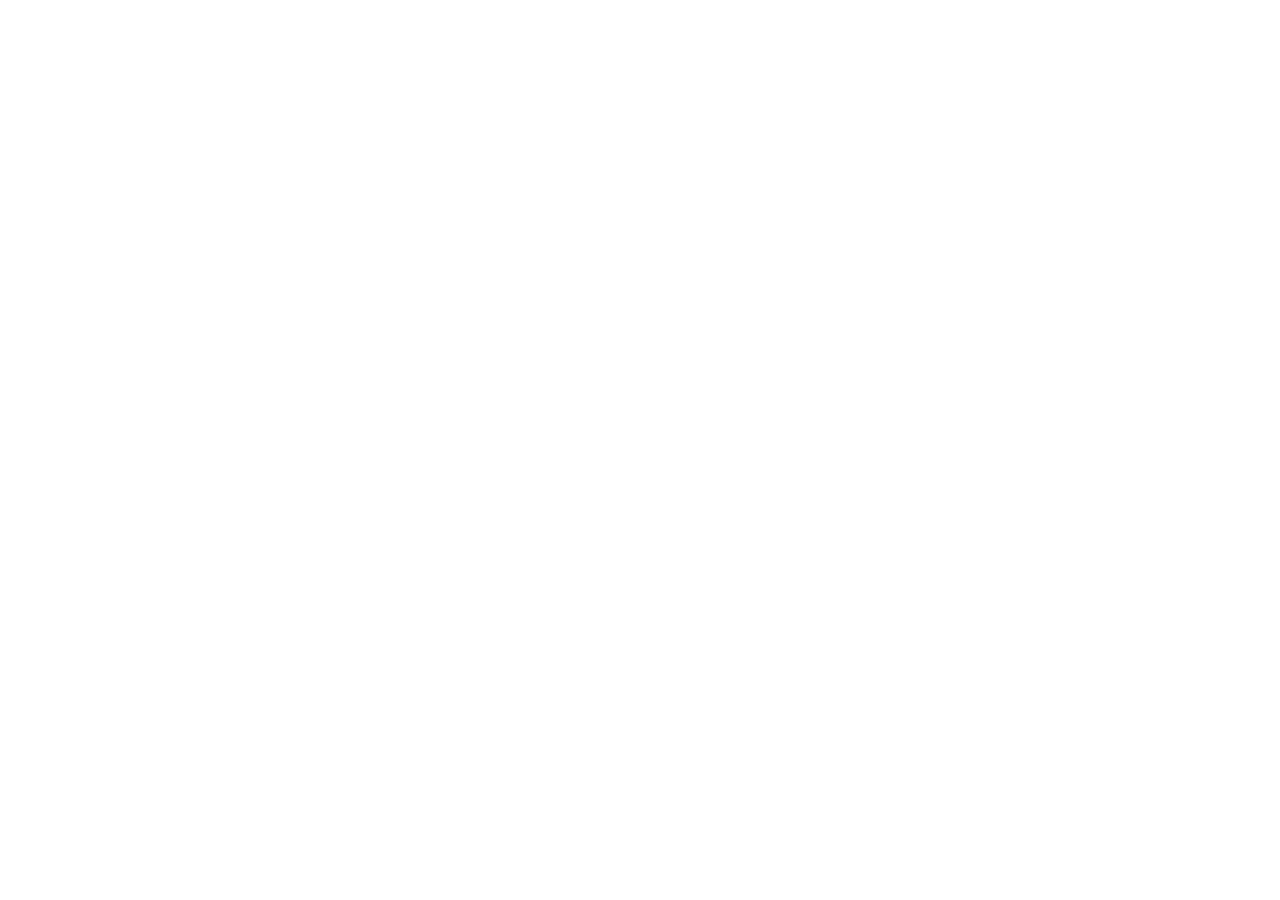
==== experiment/simulation/index.html @ baa1f123 "Initial commit" ====
<!DOCTYPE html>
<html>
<head>
	<!-- Add CSS at the head of HTML file -->
    <link rel="stylesheet" href="./css/main.css">
</head>
<body>
		<!-- Your code goes here-->

	<!-- Add JS at the bottom of HTML file --> 
        <script src="./js/main.js"></script>
</body>
</html>
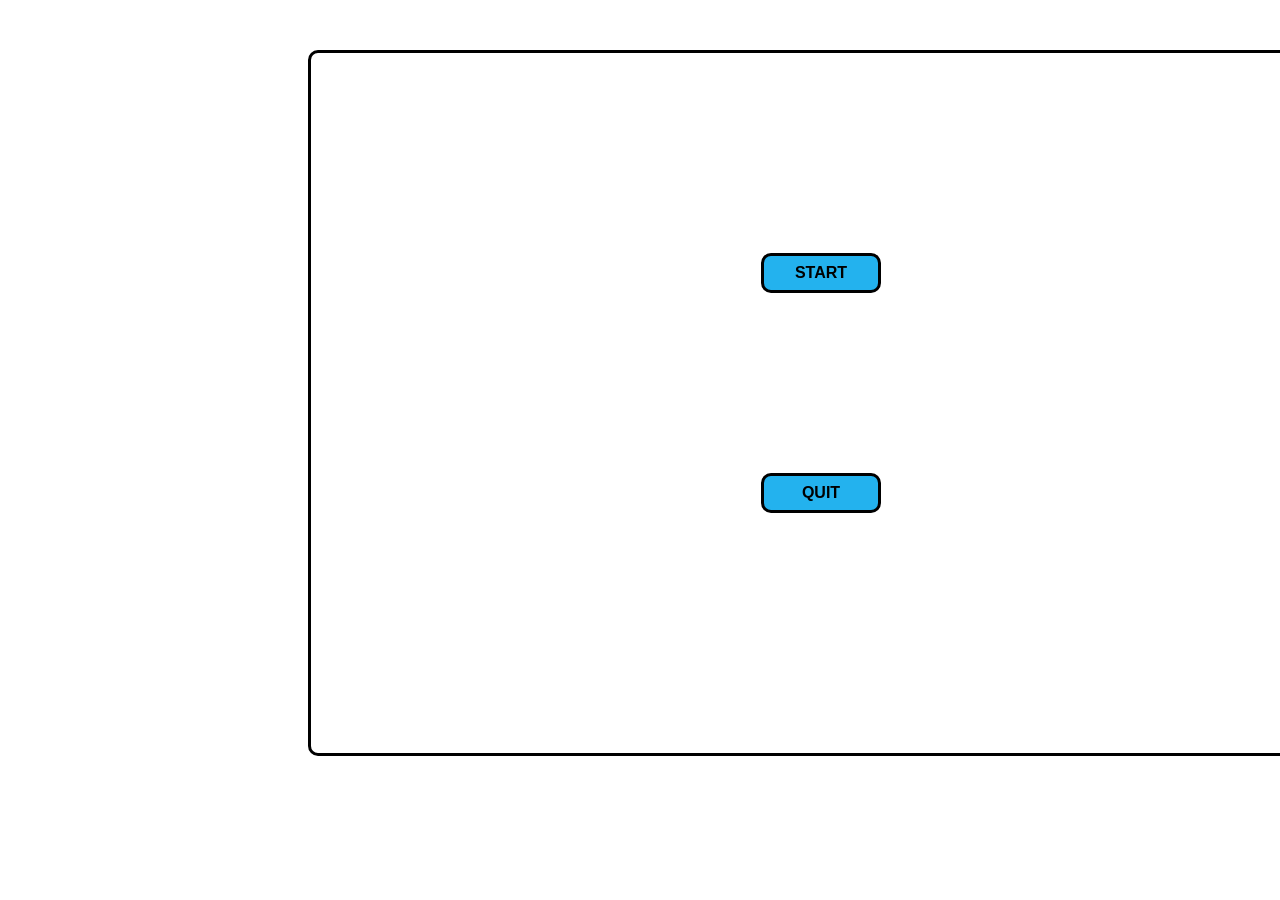
==== commit cff4b2ca: "work" ====
--- a/experiment/simulation/index.html
+++ b/experiment/simulation/index.html
@@ -1,13 +1,13 @@
-<!DOCTYPE html>
 <html>
 <head>
-	<!-- Add CSS at the head of HTML file -->
-    <link rel="stylesheet" href="./css/main.css">
+<link href="css/style.css" rel="stylesheet" type="text/css">
 </head>
 <body>
-		<!-- Your code goes here-->
 
-	<!-- Add JS at the bottom of HTML file --> 
-        <script src="./js/main.js"></script>
+    <div id="main">
+    <a href="2.html"><button id="start">START</button></a><br>
+  <button id="quit" onclick="location.close();">QUIT</button></a>
+    </div>
+<script src="js/main.js"></script>
 </body>
 </html>
--- a/experiment/simulation/css/style.css
+++ b/experiment/simulation/css/style.css
@@ -0,0 +1,1564 @@
+#main{
+
+    margin-top: 50px;
+    margin-left: 300px;
+     height: 700px;
+     width: 1000px;
+     background-color: white;
+     border: 3px solid black;
+     border-radius: 10px;
+ }
+ #main_ob_plot{
+
+    margin-top: 10px;
+    margin-left: 10px;
+    height: 720px;
+    width: 1580px;
+    background-color: blanchedalmond;
+    border: 3px solid black;
+    border-radius: 10px;
+    background-image: url("../images/pro_backg.PNG");
+}
+#main_ob_plot2{
+
+    margin-top: 10px;
+    margin-left: 10px;
+    height: 730px;
+    width: 1580px;
+    background-color: blanchedalmond;
+    border: 3px solid black;
+    border-radius: 10px;
+    background-image: url("../images/pro_backg.PNG");
+}
+ #start{
+    margin-left: 450px;
+    margin-top: 200px;
+    height: 40px;
+    width: 120px;
+    font-size: medium;
+    color:black;
+    background-color: #23B2EE;
+    font-weight: bold;
+    border: 3px solid black;
+    border-radius: 10px;
+    cursor: pointer;
+    }
+    #start:hover{
+        color:black;;
+        background-color: #009dff;
+}
+#quit{
+        margin-left: 450px;
+        margin-top: 180px;
+        height: 40px;
+        width: 120px;
+        font-size: medium; 
+        color:black;
+        background-color: #23B2EE;
+        font-weight: bold;
+        border: 3px solid black;
+        border-radius: 10px;
+        cursor: pointer;
+    }
+#quit:hover{
+        color:black;;
+        background-color: #009dff;
+    }
+#back_info{
+        margin-left: 350px;
+        margin-top: 150px;
+        height: 70px;
+        width: 300px;
+        font-size: large;
+        color:black;
+        background-color: #23B2EE;
+        font-weight: bolder;
+        border: 3px solid black;
+        border-radius: 10px;
+        cursor: pointer;
+        }
+        
+#back_info:hover{
+            color:black;;
+            background-color: #009dff;
+        }
+#pta{
+        margin-left: 350px;
+        margin-top:100px;
+        height: 70px;
+        width: 300px;
+        font-size: large; 
+        color:black;
+        background-color: #23B2EE;
+        font-weight: bold;
+        border: 3px solid black;
+        border-radius: 10px;
+        cursor: pointer;
+        }
+#pta:hover{
+        color:black;;
+        background-color: #009dff;
+        }
+#plot{
+        margin-left: 350px;
+        margin-top: 100px;
+        height: 70px;
+        width: 300px;
+        font-size: large; 
+        color:black;
+        background-color: #23B2EE;
+        font-weight: bold;
+        border: 3px solid black;
+        border-radius: 10px;
+        cursor: pointer;
+        }
+#plot:hover{
+        color:black;;
+        background-color: #009dff;
+        }
+#downarrow
+{
+        height:20px;
+        width:25px;
+        padding-left: 2px;
+        position:absolute;
+   
+}
+#browser_based{
+
+        background-color: #23B2EE;
+        color:black;
+        float:left;
+        font-weight: bold;
+        font-size:18px;
+        position: absolute;
+        height:50px;
+        width:200px;
+        margin-top:82px;
+        margin-left: 5px;
+        border: 3px solid black;
+        border-radius: 10px;
+        cursor: pointer;
+        display: none;
+    } 
+#flash_based{
+        background-color: #23B2EE;
+        color:black;
+        font-weight: bold;
+        font-size:18px;
+        float: left;
+        position: absolute;
+        height:50px;
+        width:200px;
+        margin-top: 133px;
+        margin-left: 5px;
+        border: 3px solid black;
+        border-radius: 10px;
+        cursor: pointer;
+        display: none;
+    
+} 
+#browser_based:hover,#flash_based:hover{
+        color:black;;
+        background-color: #009dff;
+}
+#obj_heading{
+            font-size: 30px;
+             margin-left:400px ;
+             margin-top: 100px;
+             color: black;
+             font-weight: bold;
+             }
+             #obj_para{
+                padding-left: 50px;
+                padding-right: 50px;
+                margin-top: 80px;
+                font-size: 25px;
+                color: black;
+                font-weight: bold;
+                text-align: justify;
+                }
+                #equip_heading{
+                    font-size: 30px;
+                     margin-left:400px ;
+                     margin-top: 50px;
+                     color: black;
+                     font-weight: bold;
+                    }
+                    #auto_heading{
+                        font-size: 23px;
+                         margin-left:20px ;
+                         margin-top: 50px;
+                        color: red;
+                        }
+                        #auto_para{
+                            padding-left:20px;
+                            font-weight: bold;
+                            font-size: 25px;
+                            margin-top: 50px;
+                            text-align: justify;
+                            padding-right: 300px;
+                         
+                            }
+                           
+                #tripod_heading{
+                    font-size: 23px;
+                   margin-left: 20px;
+                     margin-top: 50px;
+                    color: red;
+                    }
+                    #tripod_para{
+                        padding-left:20px;
+                        font-weight: bold;
+                        font-size: 25px;
+                        margin-top: 50px;
+                        text-align: justify;
+                        padding-right: 300px;
+                        }
+                 
+                #back_2{
+                    margin-left: 870px;
+                    margin-top: 630px;
+                    height: 50px;
+                    width:100px;
+                    font-size: large;
+                    color: black;
+                    background-color: #23B2EE;
+                    font-weight: bold;
+                    border: 3px solid black;
+                    border-radius: 10px;
+                    cursor: pointer;
+                    position: absolute;
+                        }
+                        #back:hover,#back_2:hover{
+                            color:black;;
+                            background-color: #009dff;
+                        }
+                        #auto{
+                            float: right;
+                            height: 200px;
+                            width: 400px;
+                            }
+                             
+ #tripod{
+    float:right;
+    height: 180px;
+    width: 370px;
+}
+@keyframes auto_spin {
+    from{
+        transform: rotateY(0deg);
+        /*-ms-transform: rotateY(0deg);*/
+    }
+    to{
+      transform: rotateY(360deg);
+     /* -ms-transform: rotateY(360deg);*/
+  }
+      
+    }
+    .auto_spin{
+
+      animation-name: auto_spin;
+      animation-timing-function: linear;
+      animation-iteration-count: infinite;
+      animation-duration: 10s;
+    }
+    @keyframes tripod_spin {
+        from{
+            transform: rotateY(0deg);
+            /*-ms-transform: rotateY(0deg);*/
+        }
+        to{
+          transform: rotateY(360deg);
+         /* -ms-transform: rotateY(360deg);*/
+      }
+          
+        }
+        .tripod_spin{
+    
+          animation-name: tripod_spin;
+          animation-timing-function: linear;
+          animation-iteration-count: infinite;
+          animation-duration: 10s;
+        }
+        #back_exp_details1{
+            margin-left: 700px;
+            margin-top: 40px;
+            height: 50px;
+            width:100px;
+            font-size: large;
+            color: black;
+            background-color: #23B2EE;
+            font-weight: bold;
+            border: 3px solid black;
+            border-radius: 10px;
+            cursor: pointer;
+            }
+            #next_exp_details1{
+                margin-left: 30px;
+                margin-top: 40px;
+                height: 50px;
+                width:100px;
+                font-size: large;
+                color: black;
+                background-color: #23B2EE;
+                font-weight: bold;
+                border: 3px solid black;
+                border-radius: 10px;
+                cursor: pointer;
+                }
+                #back_exp_details1:hover,#next_exp_details1:hover{
+                    color:black;;
+                    background-color: #009dff;
+                }
+                #flag_para{
+                    padding-left:20px;
+                    font-weight: bold;
+                    font-size: 25px;
+                    margin-top: 50px;
+                    text-align: justify;
+                 
+                 }
+                 #flag_img{
+                    float: right;
+                    height: 200px;
+                    width: 200px;
+                }  
+                #tape_img{
+                    float: right;
+                    height: 200px;
+                    width: 200px;
+                }
+                #flag_heading{
+                     font-size: 23px;
+                     margin-left:20px ;
+                     margin-top: 50px;
+                     color: red;
+                    }
+                    #flag_para{
+                        padding-left:20px;
+                        font-weight: bold;
+                        font-size: 25px;
+                        margin-top: 50px;
+                        text-align: justify;
+                        padding-right: 300px;
+                     
+                        }
+                       
+            #tape_heading{
+                font-size: 23px;
+                margin-left: 20px;
+                margin-top: 50px;
+                color: red;
+                }
+                #tape_para{
+                    padding-left:20px;
+                    font-weight: bold;
+                    font-size: 25px;
+                    margin-top: 50px;
+                    text-align: justify;
+                 
+                 }
+                 #back_exp_details2{
+                    margin-left: 700px;
+                    margin-top: 130px;
+                    height: 50px;
+                    width:100px;
+                    font-size: large;
+                    color: black;
+                    background-color: #23B2EE;
+                    font-weight: bold;
+                    border: 3px solid black;
+                    border-radius: 10px;
+                    cursor: pointer;
+                    }
+                    #back_exp_details2:hover{
+                        color:black;;
+                        background-color: #009dff;
+                    }
+                    
+#ins{
+    top: 3%;
+   position: absolute;
+   margin-left: 1430px;
+   height: 35px;
+   width:130px;
+   font-weight: bold;
+   font-size: 15px;
+   border-radius: 5px;
+   cursor: pointer;
+   background-color: 	#2e5073;
+   color: whitesmoke;
+   
+
+}
+#ins_span{
+top: 3%;
+position: absolute;
+background-color: white;
+margin-top: 35px;
+opacity:0.85;
+margin-left: 935px;
+font-size: 16px;
+width:600px;
+cursor: pointer;
+z-index: 1;
+text-align: justify;
+padding: 10px;
+display: none;
+}
+#ins:hover{
+    background-color: #009dff;
+}
+#ins:hover + #ins_span{
+display: inline-block;
+}
+
+#pointa{
+height:70px;
+width:50px;
+position: absolute;
+margin-top: 200px;
+margin-left: 5px;
+}
+#a{
+    font-size: medium;
+    font-weight: bolder;
+    position: absolute;
+    margin-left: 20px;
+    margin-top:221px;
+    font-size: 30px;
+    height: 70px;
+    width: 150px;
+    z-index: 1;
+    color: azure;
+}
+
+#pointb{
+    height:70px;
+    width:50px;
+    position: absolute;
+    margin-left: 380px;
+    margin-top: 225px;
+}
+#b{
+    font-size: medium;
+    font-weight: bolder;
+    position: absolute;
+    margin-left: 394px;
+    margin-top: 250px;
+    font-size: 30px;
+    height: 70px;
+    width: 150px;
+    z-index: 1;
+    color: azure;
+}
+
+#pointc{
+height:70px;
+width:50px;
+position: absolute;
+margin-left: 800px;
+margin-top: 235px;
+}
+#c{
+    font-size: medium;
+    font-weight: bolder;
+    position: absolute;
+    margin-left: 815px;
+    margin-top:265px;
+    font-size: 30px;
+    height: 70px;
+    width: 150px;
+    z-index: 1;
+   color: azure;
+}
+#pointd{
+    height:70px;
+width:50px;
+position: absolute;
+margin-left: 1150px;
+margin-top: 250px;
+}
+#d{
+    font-size: medium;
+    font-weight: bolder;
+    position: absolute;
+    margin-left: 1165px;
+    margin-top: 278px;
+    font-size: 30px;
+    height: 70px;
+    width: 150px;
+    z-index: 1;
+   color: azure;
+}
+#pointe{
+    height:70px;
+    width:50px;
+position: absolute;
+margin-left: 1520px;
+margin-top: 220px;
+}
+#e{
+    font-size: medium;
+    font-weight: bolder;
+    position: absolute;
+    margin-left: 1536px;
+margin-top: 245px;
+    font-size: 30px;
+    height: 70px;
+    width: 150px;
+    z-index: 1;
+   color: azure;
+}
+#tri_img{
+    height: 180px;
+    width:130px;
+    position: absolute;
+    margin-top: 520px;
+    margin-left: 155px;
+}
+#autolevel{
+    height: 100px;
+    width:100px;
+    position: absolute;
+    margin-top: 610px;
+    float:left;
+    margin-left: 310px;
+}
+#setting{
+   position: absolute;
+   margin-left:1340px;
+   height: 45px;
+   width:210px;
+   font-weight: bold;
+   font-size: 20px;
+   border-radius: 10px;
+   margin-top: 650px;
+   cursor: pointer;
+   background-color: 	#2e5073;
+   color: whitesmoke;
+    position: absolute;
+}
+#setting:hover{
+    background-color: #009dff;
+    color: black;
+}
+
+
+ #tri_img2{
+    height: 200px;
+    width:130px;
+    position: absolute;
+    margin-top: 450px;
+    margin-left: 700px;
+   
+}
+#autolevel2{
+    height: 100px;
+    width:100px;
+    position: absolute;
+    margin-top: 560px;
+    float:left;
+    margin-left: 600px;
+    
+}
+
+#back{
+ 
+    position: absolute;
+    margin-left: 1450px;
+    height: 45px;
+    width:100px;
+    font-weight: bold;
+    font-size: 20px;
+    border-radius: 10px;
+    margin-top: 650px;
+    cursor: pointer;
+    background-color: 	#2e5073;
+    color: whitesmoke;
+     position: absolute;
+ }
+ #bckup:hover{
+     background-color: #009dff;
+ }
+ #staff{
+     margin-top: 250px;
+     margin-left: 1050px;
+     position: absolute;
+     height:350px;
+     width:230px;
+ }
+ #setup_autotri{
+    height: 270px;
+    width:140px;
+    position: absolute;
+    margin-top: 400px;
+    margin-left: 700px;
+    display: none;
+    cursor: pointer;
+ }
+ #setup_dot{
+    height: 240px;
+    width: 350px;
+    border-radius: 5px;
+    position: absolute;
+    margin-top: 400px;
+    margin-left: 50px;
+    opacity: 1;
+    display: none;
+    cursor: pointer;
+ }
+ #setup{
+height: 240px;
+width: 350px;
+background-color:white;
+border-radius: 5px;
+position: absolute;
+margin-top: 400px;
+margin-left: 50px;
+opacity: 1;
+display: none;
+ }
+#screw1{
+    height: 40px;
+    width: 40px;
+    margin-left: 160px;
+    position: absolute;
+    margin-top: 8px;
+}
+#screw2{
+    height: 40px;
+    width: 40px;
+    margin-left: 30px;
+    margin-top: 180px;
+    position: absolute;
+}
+#screw3{
+    height: 40px;
+    width: 40px;
+    margin-left: 280px;
+    margin-top: 180px;
+    position: absolute;
+}
+#circle{
+height:140px;
+width: 220px;
+margin-left: 65px;
+margin-top: 60px;
+    position: absolute;
+}
+#bluedot{
+    position: absolute;
+    height: 25px;
+    width: 30px;
+    margin-left: 160px;
+    margin-top: 110px;
+    z-index: 1;
+}
+#back_obj{
+    margin-left: 800px;
+    margin-top: 130px;
+    height: 50px;
+    width:100px;
+    font-size: large;
+    color: black;
+    background-color: #23B2EE;
+    font-weight: bold;
+    border: 3px solid black;
+    border-radius: 10px;
+    cursor: pointer;
+    }
+    #back_obj:hover
+    {
+        color:black;;
+        background-color: #009dff;
+    }
+    
+#reset_setting{
+ 
+    position: absolute;
+    margin-left: 1450px;
+    height: 45px;
+    width:100px;
+    font-weight: bold;
+    font-size: 20px;
+    border-radius: 10px;
+    margin-top: 600px;
+    cursor: pointer;
+    background-color: 	#2e5073;
+    color: whitesmoke;
+    position: absolute;
+   
+ }
+ #reset_setting:hover{
+    background-color: #009dff;
+    color: black;
+} 
+    
+#next_setting{
+ 
+    position: absolute;
+    margin-left: 1450px;
+    height: 45px;
+    width:100px;
+    font-weight: bold;
+    font-size: 20px;
+    border-radius: 10px;
+    margin-top: 480px;
+    cursor: pointer;
+    background-color: 	#2e5073;
+    color: whitesmoke;
+    position: absolute;
+    display: none;
+    
+   
+ }
+ #next_setting:hover{
+    background-color: #009dff;
+    color: black;
+} 
+#level_setting{
+ 
+    position: absolute;
+    margin-left: 1450px;
+    height: 60px;
+    width:100px;
+    font-weight: bold;
+    font-size: 20px;
+    border-radius: 10px;
+    margin-top: 530px;
+    cursor: pointer;
+    background-color: 	#2e5073;
+    color: whitesmoke;
+    position: absolute;
+    display: none;
+    
+ }
+ #level_setting:hover{
+    background-color: #009dff;
+    color: black;
+} 
+#st{
+    position: absolute;
+    margin-left: 1200px;
+    height: 45px;
+    width:100px;
+    font-weight: bold;
+    font-size: 20px;
+    border-radius: 10px;
+    margin-top: 650px;
+    cursor: pointer;
+    background-color: 	#2e5073;
+    color: whitesmoke;
+     position: absolute;
+     display: none;
+}
+#st:hover{
+    background-color: #009dff;
+    color: black;
+} 
+#next{
+    position: absolute;
+    margin-left: 1320px;
+    height: 45px;
+    width:100px;
+    font-weight: bold;
+    font-size: 20px;
+    border-radius: 10px;
+    margin-top: 650px;
+    cursor: pointer;
+    background-color: 	#2e5073;
+    color: whitesmoke;
+     position: absolute;
+     display: none;
+}
+#next:hover{
+    background-color: #009dff;
+    color: black;
+} 
+#rst{
+    position: absolute;
+    margin-left: 1440px;
+    height: 45px;
+    width:100px;
+    font-weight: bold;
+    font-size: 20px;
+    border-radius: 10px;
+    margin-top: 650px;
+    cursor: pointer;
+    background-color: 	#2e5073;
+    color: whitesmoke;
+     position: absolute;
+}
+#rst:hover{
+    background-color: #009dff;
+    color: black;
+} 
+
+#st_main{
+    position: absolute;
+    margin-left: 1200px;
+    height: 45px;
+    width:100px;
+    font-weight: bold;
+    font-size: 20px;
+    border-radius: 10px;
+    margin-top: 670px;
+    cursor: pointer;
+    background-color: 	#2e5073;
+    color: whitesmoke;
+    position: absolute;
+    
+}
+#st_main:hover{
+    background-color: #009dff;
+    color: black;
+} 
+#next_main{
+    position: absolute;
+    margin-left: 1320px;
+    height: 45px;
+    width:100px;
+    font-weight: bold;
+    font-size: 20px;
+    border-radius: 10px;
+    margin-top: 670px;
+    cursor: pointer;
+    background-color: 	#2e5073;
+    color: whitesmoke;
+     position: absolute;
+     display: none;
+}
+#next_main:hover{
+    background-color: #009dff;
+    color: black;
+} 
+#next_main2{
+    position: absolute;
+    margin-left: 1320px;
+    height: 45px;
+    width:100px;
+    font-weight: bold;
+    font-size: 20px;
+    border-radius: 10px;
+    margin-top: 670px;
+    cursor: pointer;
+    background-color: 	#2e5073;
+    color: whitesmoke;
+     position: absolute;
+     display: none;
+}
+#next_main2:hover{
+    background-color: #009dff;
+    color: black;
+} 
+#rst_main{
+    position: absolute;
+    margin-left: 1440px;
+    height: 45px;
+    width:100px;
+    font-weight: bold;
+    font-size: 20px;
+    border-radius: 10px;
+    margin-top: 670px;
+    cursor: pointer;
+    background-color: 	#2e5073;
+    color: whitesmoke;
+     position: absolute;
+}
+#rst_main:hover{
+    background-color: #009dff;
+    color: black;
+} 
+#autolevel_main{
+    height: 170px;
+    width:100px;
+    position: absolute;
+    margin-top:440px;
+    float:left;
+    margin-left: 570px;
+    transform: rotateX(65deg);
+    cursor: pointer;
+    pointer-events: none;
+}
+#autolevel_main2{
+    height: 150px;
+    width:100px;
+    position: absolute;
+    margin-top:420px;
+    float:left;
+    margin-left: 1270px;
+    transform: rotateX(65deg);
+    cursor: pointer;
+    pointer-events: none;
+    display: none;
+}
+
+#autolevel_l{
+    font-size:21px;
+    border-radius: 5px;
+    border: 3px solid black;
+    background-color: blanchedalmond;
+    height: 30px;
+    width:85px;
+    padding-left: 5px;
+    padding-top: 10px;
+    padding-right: 5px;
+    font-weight: bolder;
+    position: absolute;
+    margin-left: 700px;
+    margin-top: 450px;
+    white-space: nowrap;
+    display: none;
+   opacity: 0.9;
+}
+#autolevel_main:hover + #autolevel_l{
+    display: inline-block;
+}
+#autolevel_l2{
+    font-size:21px;
+    border-radius: 5px;
+    border: 3px solid black;
+    background-color: blanchedalmond;
+    height: 30px;
+    width:85px;
+    padding-left: 5px;
+    padding-top: 10px;
+    padding-right: 5px;
+    font-weight: bolder;
+    position: absolute;
+    margin-left: 700px;
+    margin-top: 450px;
+    white-space: nowrap;
+    display: none;
+   opacity: 0.9;
+   transform:translate(750px,0px);
+}
+#autolevel_main2:hover + #autolevel_l2{
+    display: inline-block;
+}
+#tri_img_main{
+    height: 160px;
+    width:130px;
+    position: absolute;
+    margin-top: 550px;
+    margin-left: 560px;
+    cursor: pointer;
+    pointer-events: none;
+}
+#tri_img_main2{
+    height: 140px;
+    width:130px;
+    position: absolute;
+    margin-top: 510px;
+    margin-left: 1260px;
+    cursor: pointer;
+    pointer-events: none;
+    display: none;
+}
+#tripod_l{
+    font-size:21px;
+    border-radius: 5px;
+    border: 3px solid black;
+    background-color: blanchedalmond;
+    height: 30px;
+    width:60px;
+    padding-left: 5px;
+    padding-top: 10px;
+    padding-right: 5px;
+    font-weight: bolder;
+    position: absolute;
+    margin-left: 700px;
+    margin-top: 610px;
+    display: none;
+    white-space: nowrap;
+   
+   opacity: 0.9;
+}
+#tri_img_main:hover + #tripod_l{
+    display: inline-block;
+}
+#tripod_l2{
+    font-size:21px;
+    border-radius: 5px;
+    border: 3px solid black;
+    background-color: blanchedalmond;
+    height: 30px;
+    width:60px;
+    padding-left: 5px;
+    padding-top: 10px;
+    padding-right: 5px;
+    font-weight: bolder;
+    position: absolute;
+    margin-left: 700px;
+    margin-top: 610px;
+    display: none;
+    white-space: nowrap;
+    transform:translate(750px,0px);
+   opacity: 0.9;
+}
+#tri_img_main2:hover + #tripod_l2{
+    display: inline-block;
+}
+#equip_setting{
+    position: absolute;
+    margin-left:970px;
+    height: 45px;
+    width:210px;
+    font-weight: bold;
+    font-size: 20px;
+    border-radius: 10px;
+    margin-top: 650px;
+    cursor: pointer;
+    background-color: 	#2e5073;
+    color: whitesmoke;
+     position: absolute;
+ }
+ #equip_setting:hover{
+     background-color: #009dff;
+     color: black;
+ }
+#save{
+    position: absolute;
+    margin-left: 1080px;
+    height: 45px;
+    width:100px;
+    font-weight: bold;
+    font-size: 20px;
+    border-radius: 10px;
+    margin-top: 650px;
+    cursor: pointer;
+    background-color: 	#2e5073;
+    color: whitesmoke;
+     position: absolute;
+     display: none;
+     cursor: pointer;
+}
+#save:hover{
+    background-color: #009dff;
+    color: black;
+    cursor: pointer;
+}
+#staff_maina{
+    margin-top: 335px;
+    margin-left: 388px;
+    position: absolute;
+    height:150px;
+    width:130px;
+    cursor: pointer;
+ display:none;
+    
+}
+
+#staff_mainb{
+    margin-top: 315px;
+    margin-left: 478px;
+    position: absolute;
+    height:150px;
+    width:130px;
+    display:none;
+    cursor: pointer;
+}
+
+#staff_mainc{
+    margin-top: 290px;
+    margin-left: 568px;
+    position: absolute;
+    height:150px;
+    width:130px;
+    cursor: pointer;
+    display:none;
+}
+
+#staff_maind{
+    margin-top: 275px;
+    margin-left: 658px;
+    position: absolute;
+    height:150px;
+    width:130px;
+    cursor: pointer;
+    display:none;
+}
+#staff_maine{
+    margin-top: 270px;
+    margin-left: 748px;
+    position: absolute;
+    height:150px;
+    width:130px;
+    display:none;
+   
+}
+#staff_mainf{
+    margin-top: 275px;
+    margin-left: 868px;
+    position: absolute;
+    height:150px;
+    width:130px;
+    display:none;
+}
+#staff_maing{
+    margin-top: 290px;
+    margin-left: 988px;
+    position: absolute;
+    height:150px;
+    width:130px;
+    display:none;
+}
+#staff_mainh{
+    margin-top: 310px;
+    margin-left: 1072px;
+    position: absolute;
+    height:150px;
+    width:130px;
+    display:none;
+}
+#staff_maini{
+    margin-top: 295px;
+    margin-left: 1142px;
+    position: absolute;
+    height:150px;
+    width:130px;
+    display:none;
+}
+#staff_mainj{
+    margin-top: 295px;
+    margin-left: 1213px;
+    position: absolute;
+    height:150px;
+    width:130px;
+    display:none;
+}
+#staff_maink{
+    margin-top: 295px;
+    margin-left: 1283px;
+    position: absolute;
+    height:150px;
+    width:130px;
+    display:none;
+}
+#staff_mainl{
+    margin-top: 298px;
+    margin-left: 1353px;
+    position: absolute;
+    height:150px;
+    width:130px;
+    display:none;
+}
+#staff_mainm{
+    margin-top: 308px;
+    margin-left: 1438px;
+    position: absolute;
+    height:150px;
+    width:130px;
+    display:none;
+}
+#alidade_img{
+    height: 150px;
+    width:240px;
+    margin-left: 20px;
+    position: absolute;
+    margin-top: 350px;
+    border-radius: 5px;
+    display: none;
+    cursor: pointer;
+    border:5px solid black
+   
+}
+#stand_img{
+    height:70px;
+    width:247px;
+    float:left;
+    margin-top: 500px;
+    margin-left: 20px;
+    position: absolute;
+
+    display: none;
+    cursor: pointer;
+}
+
+#cross_viewa
+{
+height:150px;
+width: 240px;
+position: absolute;
+margin-left: 23px;
+position: absolute;
+margin-top: 353px;
+border-radius: 5px;
+display: none;
+   
+}
+#cross_viewb
+{
+height:150px;
+width: 240px;
+position: absolute;
+margin-left: 23px;
+position: absolute;
+margin-top: 353px;
+border-radius: 5px;
+display: none;
+   
+}
+#cross_viewc
+{
+height:150px;
+width: 240px;
+position: absolute;
+margin-left: 23px;
+position: absolute;
+margin-top: 353px;
+border-radius: 5px;
+display: none;
+   
+}
+#cross_viewd
+{
+height:150px;
+width: 240px;
+position: absolute;
+margin-left: 23px;
+position: absolute;
+margin-top: 353px;
+border-radius: 5px;
+display: none;
+   
+}
+#view_readings{
+    position: absolute;
+    margin-left:850px;
+    height: 45px;
+    width:210px;
+    font-weight: bold;
+    font-size: 20px;
+    border-radius: 10px;
+    margin-top: 650px;
+    cursor: pointer;
+    background-color: 	#2e5073;
+    color: whitesmoke;
+    position: absolute;
+    display: none;
+  
+ }
+ #t{
+     visibility: hidden;
+    
+ }
+ #t2{
+   position: absolute;
+}
+ table{
+        position: absolute;
+        width:190px;
+        height:150px;
+        margin-left: 10px;
+        text-align: center;
+        margin-top: 200px;
+        border-collapse: collapse;
+        background-color:white;
+        border:solid 2px black;
+      }
+ th{
+     background-color: burlywood;
+     font-weight: bolder;
+   
+ }
+ td{
+    font-weight: bolder;
+    padding: 5px;
+ }
+ #cap{
+        position: absolute;
+        margin-top: 670px;
+        margin-left: 50px;
+        font-weight: bolder;
+        font-size: 24px;
+        display: none;
+ }
+ #cal{
+        position: absolute;
+        margin-left: 1040px;
+        height: 45px;
+        width:150px;
+        font-weight: bold;
+        font-size: 20px;
+        border-radius: 10px;
+        margin-top: 670px;
+        cursor: pointer;
+        background-color: 	#2e5073;
+        color: whitesmoke;
+        position: absolute;
+       display: none;
+}
+#finish:hover
+{
+    background-color: #009dff;
+    color: black;
+}
+
+#v11,#v12,#v21,#v22,#v31,#v32,#v41,#v42,#v51,#v52,#v61,#v62,#v63,#v64,#v71,#v72,#v81,#v82,#v91,#v92,#v101,#v102,#v111,#v112,#v121,#v122,#v131,#v132{
+    visibility: hidden;
+    cursor:pointer;
+}
+#c11,#c12,#c21,#c22,#c31,#c32,#c41,#c42,#c51,#c52,#c61,#c62,#c63,#c64,#c71,#c72,#c81,#c82,#c91,#c92,#c101,#c102,#c111,#c112,#c121,#c122{
+   
+    cursor:pointer;
+}
+#c13,#c14,#c23,#c24,#c33,#c34,#c43,#c44,#c53,#c54,#c64,#c65,#c66,#c73,#c74,#c83,#c84,#c93,#c94,#c103,#c104,#c113,#c114,#c123,#c124,#c133,#c134,#t133,#t134,#t141,#t142,#t143,#t144{
+    visibility: hidden;
+}
+
+#pointa{
+    height:10px;
+    width:10px;
+    margin-left: 450px;
+    margin-top: 475px;
+    position: absolute;
+    display: none;
+    cursor:pointer;
+}
+#point1{
+    height:10px;
+    width:10px;
+    margin-left: 540px;
+    margin-top: 450px;
+    position: absolute;
+    display: none;
+    cursor:pointer;
+}
+#point2{
+    height:10px;
+    width:10px;
+    margin-left: 630px;
+    margin-top: 425px;
+    position: absolute;
+    display: none;
+    cursor:pointer;
+}
+#point3{
+    height:10px;
+    width:10px;
+    margin-left: 720px;
+    margin-top: 412px;
+    position: absolute;
+    display: none;
+    cursor:pointer;
+}
+#point4{
+    height:10px;
+    width:10px;
+    margin-left: 810px;
+    margin-top: 405px;
+    position: absolute;
+    display: none;
+    cursor:pointer;
+}
+#pointtp1{
+    height:10px;
+    width:10px;
+    margin-left: 930px;
+    margin-top: 413px;
+    position: absolute;
+    display: none;
+    cursor:pointer;
+}
+#point5{
+    height:10px;
+    width:10px;
+    margin-left: 1050px;
+    margin-top: 430px;
+    position: absolute;
+    display: none;
+    cursor:pointer;
+}
+#pointx{
+    height:10px;
+    width:10px;
+    margin-left: 1135px;
+    margin-top: 450px;
+    position: absolute;
+    display: none;
+    cursor:pointer;
+}
+#point6{
+    height:10px;
+    width:10px;
+    margin-left: 1205px;
+    margin-top: 435px;
+    position: absolute;
+    display: none;
+    cursor:pointer;
+}
+#point7{
+    height:10px;
+    width:10px;
+    margin-left: 1275px;
+    margin-top: 430px;
+    position: absolute;
+    display: none;
+    cursor:pointer;
+}
+#point8{
+    height:10px;
+    width:10px;
+    margin-left: 1345px;
+    margin-top: 430px;
+    position: absolute;
+    display: none;
+    cursor:pointer;
+}
+#point9{
+    height:10px;
+    width:10px;
+    margin-left: 1415px;
+    margin-top: 440px;
+    position: absolute;
+    display: none;
+    cursor:pointer;
+}
+
+#pointc{
+    height:10px;
+    width:10px;
+    margin-left: 1500px;
+    margin-top: 450px;
+    position: absolute;
+    display: none;
+    cursor:pointer;
+}
+#l1,#l2,#l3,#l4,#l5,#l6,#l7,#l8,#l9,#l10,#l11,#l12,#l13{
+    display: none;
+}
+
+#compute{
+
+    margin-left: 200px;;
+}
+#rst_main2{
+    position: absolute;
+    margin-left: 1120px;
+    margin-top:290px;
+    height: 45px;
+    width:80px;
+    font-weight: bold;
+    font-size: 18px;
+    border-radius: 10px;
+ 
+    cursor: pointer;
+    background-color: 	#2e5073;
+    color: whitesmoke;
+     position: absolute;
+}
+#rst_main2:hover {
+    background-color: #009dff;
+    color: black;
+   
+} 
+
+#formula{
+    position: absolute;
+    margin-left: 1250px;
+    height: 45px;
+    width:110px;
+    font-weight: bold;
+    font-size: 18px;
+    border-radius: 10px;
+    margin-top: 290px;
+    cursor: pointer;
+    background-color: 	#2e5073;
+    color: whitesmoke;
+     position: absolute;
+}
+#formula_span{
+    position: absolute;
+    margin-left: 1370px;
+    margin-top:290px;
+    background-color: aliceblue;
+    display: none;
+    border:black  dotted 2px;
+    border-radius: 3px;
+    padding: 15px;
+}
+#formula:hover {
+    background-color: #009dff;
+    color: black;
+}
+#formula:hover + #formula_span{
+    display: inline-block;
+}
+
+#ele{
+    position: absolute;
+    margin-left: 1115px;
+    height: 45px;
+    width:390px;
+    font-weight: bold;
+    font-size: 18px;
+    border-radius: 10px;
+    margin-top: 570px;
+    cursor: pointer;
+    background-color: 	#2e5073;
+    color: whitesmoke;
+     position: absolute;
+}
+#ele:hover{
+    background-color: #009dff;
+    color: black;
+} 
+#hi{
+    position: absolute;
+    margin-left: 1115px;
+    height: 45px;
+    width:170px;
+    font-weight: bold;
+    font-size: 18px;
+    border-radius: 10px;
+    margin-top: 390px;
+    cursor: pointer;
+    background-color: 	#2e5073;
+    color: whitesmoke;
+     position: absolute;
+}
+#hi:hover{
+    background-color: #009dff;
+    color: black;
+} 
+#ri{
+    position: absolute;
+    margin-left: 1115px;
+    height: 45px;
+    width:170px;
+    font-weight: bold;
+    font-size: 18px;
+    border-radius: 10px;
+    margin-top: 480px;
+    cursor: pointer;
+    background-color: 	#2e5073;
+    color: whitesmoke;
+     position: absolute;
+}
+#ri:hover{
+    background-color: #009dff;
+    color: black;
+} 
+#finish2{
+    position: absolute;
+    margin-left: 1120px;
+    margin-top:650px;
+    height: 45px;
+    width:80px;
+    font-weight: bold;
+    font-size: 18px;
+    border-radius: 10px;
+ 
+    cursor: pointer;
+    background-color: 	#2e5073;
+    color: whitesmoke;
+     position: absolute;
+}
+#finish2:hover {
+    background-color: #009dff;
+    color: black;
+   
+} 
